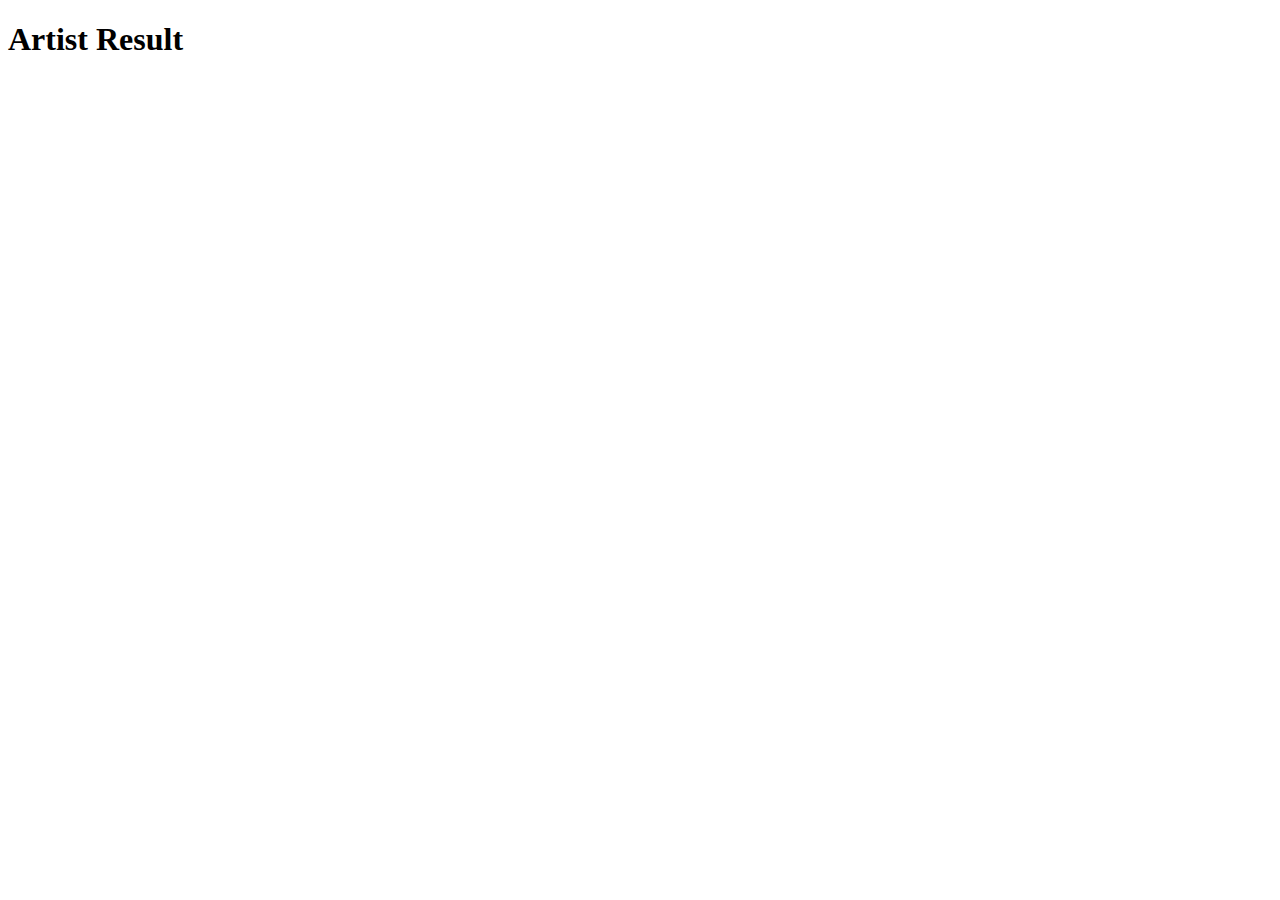
==== src/main/resources/templates/albums.html @ 4bebb295 "project idea changed to music artist search" ====
<!DOCTYPE html>
<html lang="en">
<head>
    <meta charset="UTF-8">
    <meta http-equiv="X-UA-Compatible" content="IE=edge">
    <meta name="viewport" content="width=device-width, initial-scale=1.0">
    <title>Your Artist Result</title>
    <link href="https://cdn.jsdelivr.net/npm/bootstrap@5.0.2/dist/css/bootstrap.min.css" rel="stylesheet" integrity="sha384-EVSTQN3/azprG1Anm3QDgpJLIm9Nao0Yz1ztcQTwFspd3yD65VohhpuuCOmLASjC" crossorigin="anonymous">
    <style>
        .article {
            padding: 5px;
            margin: 5px;
            border-radius: 8px;
        }
    </style>
</head>
<body>
    <div class="container-fluid">
    <h1>Artist Result</h1>
    <div data-th-each="a: ${albums}" class="article">
        <table>
            <tr>
                <td>
                    <p data-th-text="${a.idAlbum}"></p>
                    <p data-th-text="${a.strAlbum}"></p>
                    <p data-th-text="${a.strArtist}"></p>
                    <p data-th-text="${a.intYearReleased}"></p>
                    <p data-th-text="${a.strDescriptionEN}"></p>

                </td>
                    <td style="width: 30%">
                        <img data-th-src="${a.strAlbumCDart}" alt="">
                    </td>
                
            </tr>
        </table>
    </div>

</body>  
</html>
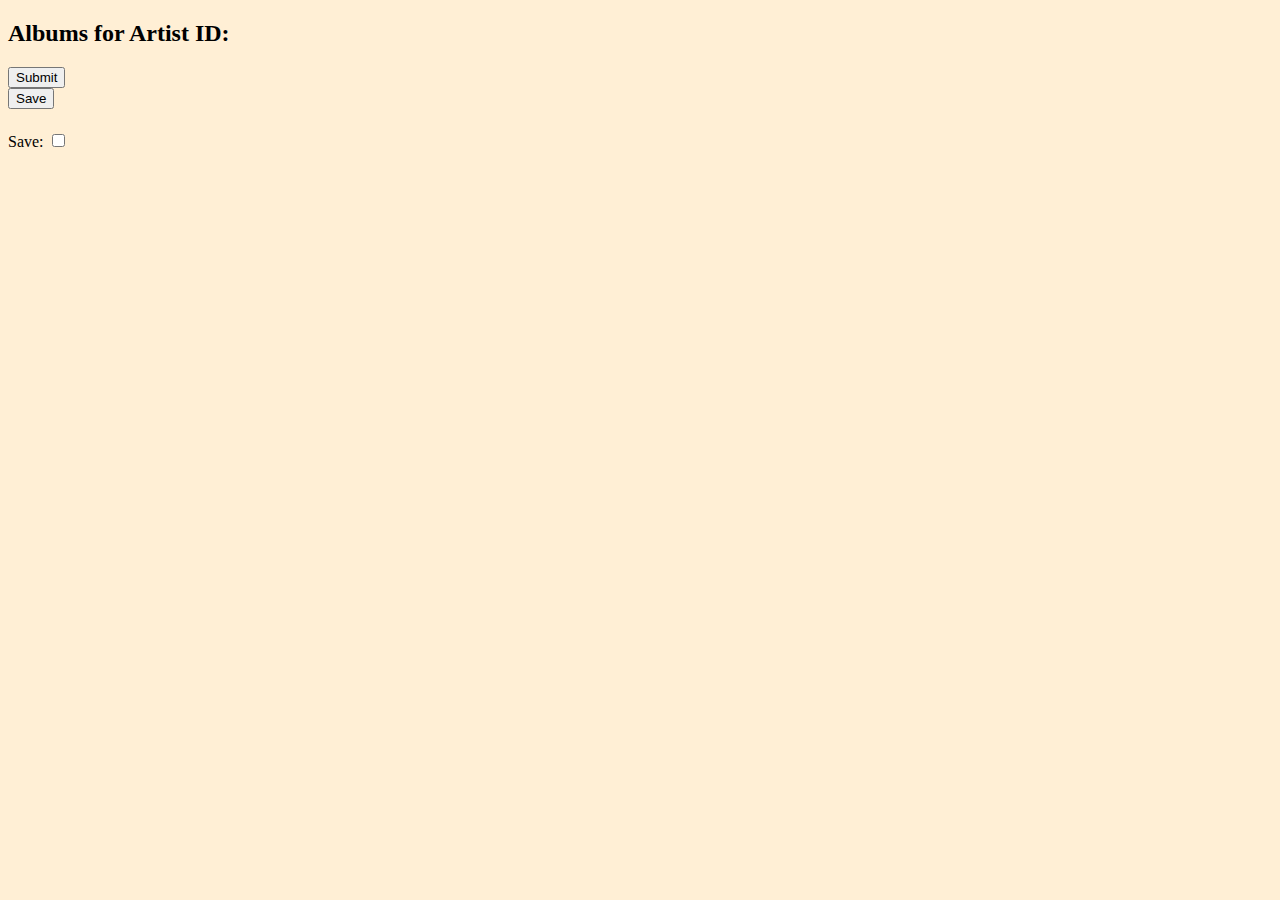
==== commit 755800bf: "styling updates" ====
--- a/src/main/resources/templates/albums.html
+++ b/src/main/resources/templates/albums.html
@@ -5,18 +5,57 @@
     <meta http-equiv="X-UA-Compatible" content="IE=edge">
     <meta name="viewport" content="width=device-width, initial-scale=1.0">
     <title>Your Artist Result</title>
+    <link rel="stylesheet" href="css/style.css" />
     <link href="https://cdn.jsdelivr.net/npm/bootstrap@5.0.2/dist/css/bootstrap.min.css" rel="stylesheet" integrity="sha384-EVSTQN3/azprG1Anm3QDgpJLIm9Nao0Yz1ztcQTwFspd3yD65VohhpuuCOmLASjC" crossorigin="anonymous">
     <style>
         .article {
-            padding: 5px;
+            padding-bottom: 5px;
             margin: 5px;
-            border-radius: 8px;
         }
     </style>
 </head>
-<body>
-    <div class="container-fluid">
-    <h1>Artist Result</h1>
+<body style="background: #FFEFD5">
+    <!-- <div class="container-fluid"> -->
+        <div class="text-center pt-5">
+            <h2 class="gradient-text">Albums for Artist ID: <span class="gradient-text" data-th-text="${artistID}"></span></h2>
+        </div>
+    <a href="index.html">  
+        <input type="submit"/>  
+    </a> <!--for testing only -->
+
+    <form method="POST" action="/albums">
+
+        <div>
+            <button type="submit">Save</button> 
+        </div>
+        
+          <div class="container">
+            <div class="row gy-3 padding-bottom: 10%">
+                <div data-th-each="a: ${albums}" class="col-md-3">
+    
+                    <div class="card h-100" style="max-width: 18rem;">
+                        <div data-th-text="${a.strAlbum}" class="card-header"></div>
+                        <div class="card-body">
+                          <h5 data-th-text="${a.strArtist}" class="card-title"></h5>
+                          <p data-th-text="${a.idAlbum}"></p>
+                          <p data-th-text="${a.intYearReleased}"></p>
+                          <p data-th-text="${a.strDescriptionEN}"></p>
+                          <p> Save: <input type="checkbox" name="albumId" data-th-value="${a.idAlbum}" ></p>
+                        </div>
+                    </div>
+                </div>
+            </div>
+            <div>
+                <br>
+            </div>
+          <!-- </div> -->
+    
+    
+        <!-- <div class="float:right">
+            <input type="text" name="artistID" size="20" placeholder="Input Artist ID Number" required>
+            <button type="submit">View Albums</button>
+        </div> -->
+    <!-- </form>
     <div data-th-each="a: ${albums}" class="article">
         <table>
             <tr>
@@ -34,7 +73,50 @@
                 
             </tr>
         </table>
+    </div> -->
+<!-- 
+</body>  
+</html> -->
+    <!-- <form method="POST" action="/albums">
+
+    <div> 
+        <button type="submit">Save</button> 
     </div>
 
-</body>  
+    <div data-th-each="a: ${albums}" class="accordion" id="accordionExample">
+        <div class="accordion-item">
+            <h2 class="accordion-header" id="headingOne">
+                <button class="accordion-button" type="button" data-bs-toggle="collapse" data-bs-target="#collapseOne" aria-expanded="true" aria-controls="collapseOne">
+                    <p data-th-text="${a.idAlbum}"></p>
+                </button>
+            <h2>
+            <div id="collapseOne" class="accordion-collapse collapse show">
+                <div class="accordion-body">
+                    <p data-th-text="${a.strArtist}"></p>
+                    <p data-th-text="${a.strAlbum}"></p>
+                    <p data-th-text="${a.intYearReleased}"></p>
+                    <p data-th-text="${a.strDescriptionEN}"></p>
+                    <p> Save: <input type="checkbox" name="albumId" data-th-value="${a.idAlbum}" ></p>
+                </div>
+            </div>
+            </div>
+        </div>
+    </form> -->
+
+ 
+      <!-- <div data-th-each="a: ${albums}" class="card bg-light mb-3" style="max-width: 18rem;">
+        <div data-th-text="${a.strAlbum}" class="card-header"></div>
+        <div class="card-body">
+          <h5 data-th-text="${a.strArtist}" class="card-title"></h5>
+          <p data-th-text="${a.idAlbum}"></p>
+          <p data-th-text="${a.intYearReleased}"></p>
+          <p data-th-text="${a.strDescriptionEN}"></p>
+        </div>
+      </div> -->
+
+    </form>
+
+    </body>  
 </html>
+
+
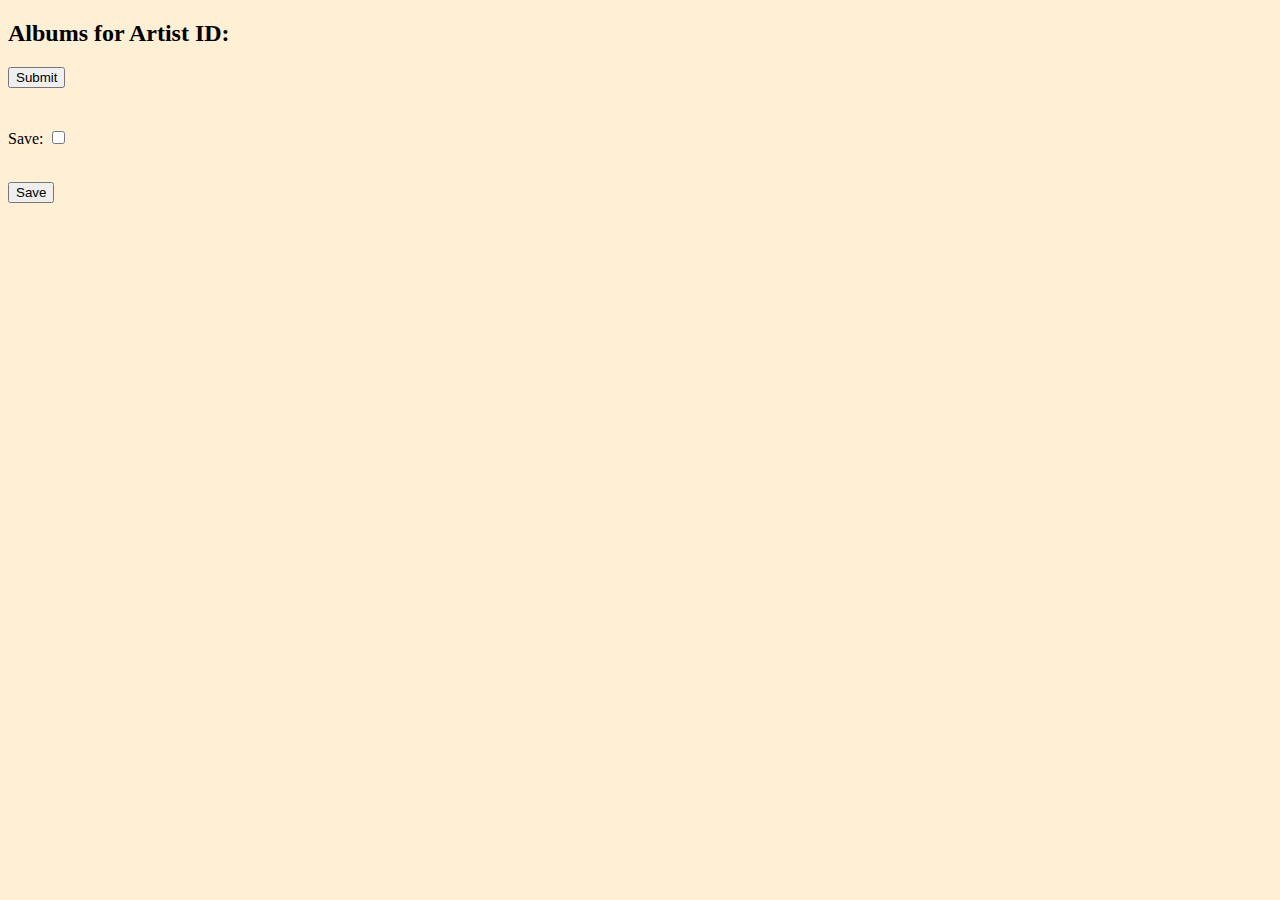
==== commit d46d7757: "final changes" ====
--- a/src/main/resources/templates/albums.html
+++ b/src/main/resources/templates/albums.html
@@ -7,29 +7,21 @@
     <title>Your Artist Result</title>
     <link rel="stylesheet" href="css/style.css" />
     <link href="https://cdn.jsdelivr.net/npm/bootstrap@5.0.2/dist/css/bootstrap.min.css" rel="stylesheet" integrity="sha384-EVSTQN3/azprG1Anm3QDgpJLIm9Nao0Yz1ztcQTwFspd3yD65VohhpuuCOmLASjC" crossorigin="anonymous">
-    <style>
-        .article {
-            padding-bottom: 5px;
-            margin: 5px;
-        }
-    </style>
 </head>
 <body style="background: #FFEFD5">
-    <!-- <div class="container-fluid"> -->
-        <div class="text-center pt-5">
-            <h2 class="gradient-text">Albums for Artist ID: <span class="gradient-text" data-th-text="${artistID}"></span></h2>
-        </div>
-    <a href="index.html">  
-        <input type="submit"/>  
-    </a> <!--for testing only -->
 
+    <div class="text-center pt-5">
+        <h2>Albums for Artist ID: <span class="gradient-text" data-th-text="${artistID}"></span></h2>
+    </div>
+    <div class="text-center">
+        <a href="index.html">  
+            <input class="btn btn-primary text-center" type="submit"/>  
+        </a> <!--for testing only -->
+    </div>
+    <br>
     <form method="POST" action="/albums">
 
-        <div>
-            <button type="submit">Save</button> 
-        </div>
-        
-          <div class="container">
+        <div class="container">
             <div class="row gy-3 padding-bottom: 10%">
                 <div data-th-each="a: ${albums}" class="col-md-3">
     
@@ -48,72 +40,11 @@
             <div>
                 <br>
             </div>
-          <!-- </div> -->
-    
-    
-        <!-- <div class="float:right">
-            <input type="text" name="artistID" size="20" placeholder="Input Artist ID Number" required>
-            <button type="submit">View Albums</button>
-        </div> -->
-    <!-- </form>
-    <div data-th-each="a: ${albums}" class="article">
-        <table>
-            <tr>
-                <td>
-                    <p data-th-text="${a.idAlbum}"></p>
-                    <p data-th-text="${a.strAlbum}"></p>
-                    <p data-th-text="${a.strArtist}"></p>
-                    <p data-th-text="${a.intYearReleased}"></p>
-                    <p data-th-text="${a.strDescriptionEN}"></p>
 
-                </td>
-                    <td style="width: 30%">
-                        <img data-th-src="${a.strAlbumCDart}" alt="">
-                    </td>
-                
-            </tr>
-        </table>
-    </div> -->
-<!-- 
-</body>  
-</html> -->
-    <!-- <form method="POST" action="/albums">
-
-    <div> 
-        <button type="submit">Save</button> 
-    </div>
-
-    <div data-th-each="a: ${albums}" class="accordion" id="accordionExample">
-        <div class="accordion-item">
-            <h2 class="accordion-header" id="headingOne">
-                <button class="accordion-button" type="button" data-bs-toggle="collapse" data-bs-target="#collapseOne" aria-expanded="true" aria-controls="collapseOne">
-                    <p data-th-text="${a.idAlbum}"></p>
-                </button>
-            <h2>
-            <div id="collapseOne" class="accordion-collapse collapse show">
-                <div class="accordion-body">
-                    <p data-th-text="${a.strArtist}"></p>
-                    <p data-th-text="${a.strAlbum}"></p>
-                    <p data-th-text="${a.intYearReleased}"></p>
-                    <p data-th-text="${a.strDescriptionEN}"></p>
-                    <p> Save: <input type="checkbox" name="albumId" data-th-value="${a.idAlbum}" ></p>
-                </div>
+            <div class="text-center">
+                <button type="submit" class="btn btn-primary">Save</button> 
             </div>
-            </div>
-        </div>
-    </form> -->
-
- 
-      <!-- <div data-th-each="a: ${albums}" class="card bg-light mb-3" style="max-width: 18rem;">
-        <div data-th-text="${a.strAlbum}" class="card-header"></div>
-        <div class="card-body">
-          <h5 data-th-text="${a.strArtist}" class="card-title"></h5>
-          <p data-th-text="${a.idAlbum}"></p>
-          <p data-th-text="${a.intYearReleased}"></p>
-          <p data-th-text="${a.strDescriptionEN}"></p>
-        </div>
-      </div> -->
-
+            <br>
     </form>
 
     </body>  
